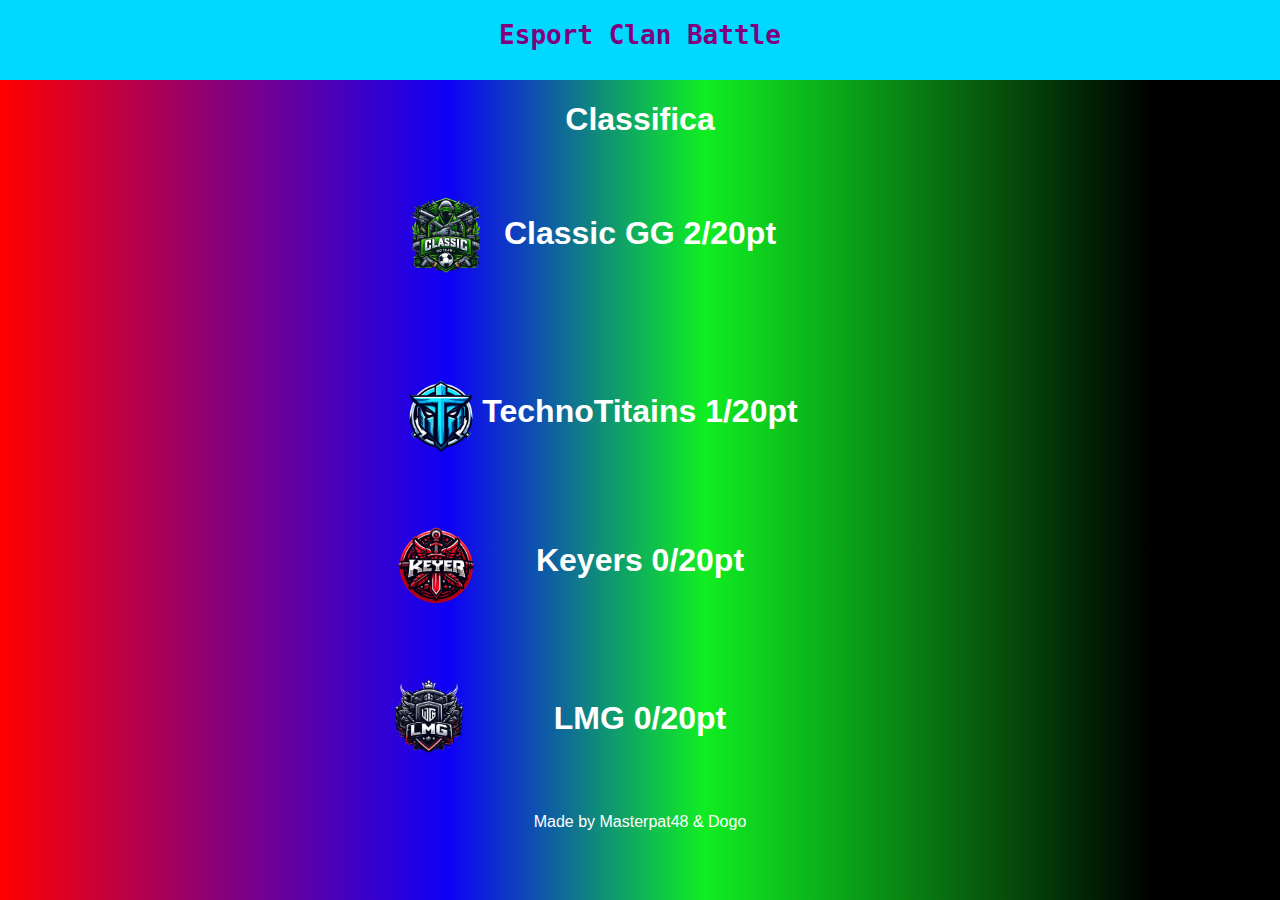
==== classifica.html @ ee717482 "Update classifica.html" ====
<!DOCTYPE html>
<html lang="it">
    <head>
        <meta charset="UTF-8">
        <meta name="viewport" content="width=device-width, initial-scale=1.0">
        <title>Esport Clan Battle</title>
        <link rel="icon" type="image/png" href="img/logo.png">
        <link rel="stylesheet" href="style.css">
        <link rel="stylesheet" href="class.css">
    </head>
    <body>
        <header>
            <a style="color: purple; font-size: xx-large; font-weight: bold;" href="https://dogo2009yt.github.io/ECB-site/">Esport Clan Battle</a>
        </header>
        <center>
            <H1 id="classifica">Classifica</H1>
        </center>
        <img src="img/3.png" id="uposto">
        <img src="img/2.png" id="sposto">
        <img src="img/1.png" id="tposto">
        <img src="img/4.png" id="qposto">
        <center>
            <h1 class="uposto">Classic GG 2/20pt</h1>
            <h1 class="sposto">TechnoTitains 1/20pt</h1>
            <h1 class="tposto">Keyers 0/20pt</h1>
            <h1 class="qposto">LMG 0/20pt</h1>
        </center>
       <center>
            <p class="madec">Made by Masterpat48 & Dogo</p>
        </center>
    </body>
</html>
---- style.css ----
body {
    font-family: Arial, sans-serif;
    margin: 0;
    padding: 0;
    background: linear-gradient(90deg, rgba(255,0,0,1) 0%, rgba(14,0,247,1) 35%, rgba(16,238,34,1) 55%, rgba(0,0,0,1) 90%);
}
header {
    background-color: #00d9ff;
    color: white;
    padding: 20px 0;
    text-align: center;
    font-family: monospace;
    height: 40px;
}
#squadre{
    width: 100%;
    display: grid;
    grid-template-columns: repeat(auto-fit, minmax(300px, 1fr));
    grid-gap: 10px;
}
.Pat{
    width: 300px;
    aspect-ratio: 3 / 4;
    border-radius: 10px;
    margin: 0 auto;

    background-size: 350px;
    background-position: 70%;

    overflow: hidden;
}
.PatS{
    
    width:100%;
    height: 100%;
    background:  linear-gradient(0deg, rgb(255, 0, 0) 0%, rgba(255, 0, 0, 0.411) 80%);
    display: flex;
    align-items: center;
    justify-content: flex-end;
    flex-direction: column;
    opacity: 0;
    transition: opacity 0.2s ease-in-out;
}
.PatS:hover{
    opacity: 1;
}
.PatS:hover .PatS p , .PatS:hover .PatTB {
    transform: translateY(0);
}

.PatS p{
    color:white;
    font-family: "Oswald", sans-serif;
    font-size: 25px;
    margin: 0;
    width: 100%;
    text-align: center;
    transition: all 0.2s ease-in-out;
    transform: translateY(-20px);
}
.PatTB{
    width: fit-content;
    padding: 7px 20px;
    margin: 20% auto;
    border: solid white 2px;
    color: white;
    font-family: "Oswald", sans-serif;
    font-size: 15px;
    transition: all 0.2s ease-in-out;
    transform: translateY(-20px);
}
.PatTB:hover{
    background-color: #ae00ff;
    border: solid #ae00ff 2px;
}
a{
    text-decoration: none;
}
.Tec{
    width: 300px;
    aspect-ratio: 3 / 4;
    border-radius: 10px;
    margin: 0 auto;

    background-size: 350px;
    background-position: 70%;

    overflow: hidden;
}
.TecS{
    
    width:100%;
    height: 100%;
    background:  linear-gradient(0deg, rgb(0, 17, 255) 0%, rgba(0, 26, 255, 0.432) 80%);
    display: flex;
    align-items: center;
    justify-content: flex-end;
    flex-direction: column;
    opacity: 0;
    transition: opacity 0.2s ease-in-out;
}
.TecS:hover{
    opacity: 1;
}
.TecS:hover .TecS p , .Tec:hover .TecTB {
    transform: translateY(0);
}

.TecS p{
    color:white;
    font-family: "Oswald", sans-serif;
    font-size: 25px;
    margin: 0;
    width: 100%;
    text-align: center;
    transition: all 0.2s ease-in-out;
    transform: translateY(-20px);
}
.TecTB{
    width: fit-content;
    padding: 7px 20px;
    margin: 20% auto;
    border: solid white 2px;
    color: white;
    font-family: "Oswald", sans-serif;
    font-size: 15px;
    transition: all 0.2s ease-in-out;
    transform: translateY(-20px);
}
.TecTB:hover{
    background-color: #ae00ff;
    border: solid #ae00ff 2px;
}
.Jho{
    width: 300px;
    aspect-ratio: 3 / 4;
    border-radius: 10px;
    margin: 0 auto;

    background-size: 350px;
    background-position: 70%;

    overflow: hidden;
}
.JhoS{
    
    width:100%;
    height: 100%;
    background:  linear-gradient(0deg, rgb(17, 145, 0) 0%, rgba(0, 138, 18, 0.432) 80%);
    display: flex;
    align-items: center;
    justify-content: flex-end;
    flex-direction: column;
    opacity: 0;
    transition: opacity 0.2s ease-in-out;
}
.JhoS:hover{
    opacity: 1;
}
.JhoS:hover .JhoS p , .Jho:hover .JhoTB {
    transform: translateY(0);
}

.JhoS p{
    color:white;
    font-family: "Oswald", sans-serif;
    font-size: 25px;
    margin: 0;
    width: 100%;
    text-align: center;
    transition: all 0.2s ease-in-out;
    transform: translateY(-20px);
}
.JhoTB{
    width: fit-content;
    padding: 7px 20px;
    margin: 20% auto;
    border: solid white 2px;
    color: white;
    font-family: "Oswald", sans-serif;
    font-size: 15px;
    transition: all 0.2s ease-in-out;
    transform: translateY(-20px);
}
.JhoTB:hover{
    background-color: #ae00ff;
    border: solid #ae00ff 2px;
}
.Luk{
    width: 300px;
    aspect-ratio: 3 / 4;
    border-radius: 10px;
    margin: 0 auto;

    background-size: 350px;
    background-position: 70%;

    overflow: hidden;
}
.LukS{
    
    width:100%;
    height: 100%;
    background:  linear-gradient(0deg, rgb(0, 0, 0) 0%, rgba(0, 0, 0, 0.432) 80%);
    display: flex;
    align-items: center;
    justify-content: flex-end;
    flex-direction: column;
    opacity: 0;
    transition: opacity 0.2s ease-in-out;
}
.LukS:hover{
    opacity: 1;
}
.LukS:hover .LukS p , .Luk:hover .LukTB {
    transform: translateY(0);
}

.LukS p{
    color:white;
    font-family: "Oswald", sans-serif;
    font-size: 25px;
    margin: 0;
    width: 100%;
    text-align: center;
    transition: all 0.2s ease-in-out;
    transform: translateY(-20px);
}
.LukTB{
    width: fit-content;
    padding: 7px 20px;
    margin: 20% auto;
    border: solid white 2px;
    color: white;
    font-family: "Oswald", sans-serif;
    font-size: 15px;
    transition: all 0.2s ease-in-out;
    transform: translateY(-20px);
}
.LukTB:hover{
    background-color: #ff0000;
    border: solid #ff0000 2px;
}
.container {
    width: 80%;
    margin: 0 auto;
    padding: 20px;
}
h1 {
    color: #6441a5;
}
p {
    line-height: 1.6;
}
.team-section {
    display: flex;
    justify-content: space-around;
    flex-wrap: wrap;
    margin-top: 20px;
}
.team-member {
    position: relative;
    width: 200px;
    height: 200px;
    margin: 10px;
    overflow: hidden;
    border: 2px solid #ffffff;
    background-color: rgba(255, 228, 196, 0.562);
}
.team-member img {
    width: 100%;
    height: 100%;
    transition: opacity 1.2s ease;
}
.team-member:hover img {
    opacity: 0.3;
}
.team-member .info {
    position: absolute;
    top: 0;
    left: 0;
    width: 100%;
    height: 100%;
    display: flex;
    justify-content: center;
    align-items: center;
    text-align: center;
    background-color: rgba(125, 24, 165, 0.8);
    color: white;
    opacity: 0;
    transition: opacity 0.5s ease;
}
.team-member:hover .info {
    opacity: 1;
}
.twitch-section {
    background-color: rgba(255, 228, 196, 0.562);
    padding: 20px;
    margin-top: 40px;
    text-align: center;
    border: 2px solid #ffffff;
}
.twitch-section h2 {
    color: #6441a5;
}
.twitch-link {
    display: block;
    margin: 10px 0;
    color: #6441a5;
    text-decoration: none;
    font-weight: bold;
}
.twitch-link:hover {
    text-decoration: line-through;
    color: #8b008b;
}
.youtube-section {
    background-color: rgba(255, 228, 196, 0.562);
    padding: 20px;
    margin-top: 40px;
    text-align: center;
    border: 2px solid #ffffff;
}
.youtube-section h2 {
    color: #c4302b;
}
.twitch-embed {
    background-color: rgba(255, 228, 196, 0.562);
    padding: 20px;
    margin-top: 40px;
    text-align: center;
    border: 2px solid #ffffff;
}
.made{
    text-align: center;
    position: relative;
    color: white;
}
/* Stili generali */
#jt, #pt, #tt, #Ly {
    position: relative;
}
#class{
    border-radius: 10px;
    width: 200px;
    height: 50px;
    background-color : whitesmoke;
    cursor: pointer;
}
#class a{
    color: #6441a5;
    font-size: xx-large;
    font-weight: bold;
    position: relative;
    top:5px;
}

/* Stili per schermi più grandi */
@media (min-width: 768px) {
    #jt {
        top: -310px;
        left: 150px;
    }
    #pt {
        top: 0px;
        right: -900px;
    }
    #tt {
        top: 30px;
        left: 150px;
    }
    #Ly {
        top: -280px;
        right: -900px;
    }
    .made{
        top: -200px;
    }
}

/* Stili per schermi piccoli (come telefoni) */
@media (max-width: 767px) {
    #jt {
        top: -140px;
        left: 10%;
    }
    #pt {
        top: 0px;
        left: 10%;
    }
    #tt {
        top: 190px;
        left: 10%;
    }
    #Ly {
        top: 50px;
        left: 10%;
    }
    .made{
        top: 70px;
    }
}
---- class.css ----
#classifica{
    color: white;
}
#uposto{
    width: 7%;
    height: 7%;
    position: relative;
    left: 400px;
    top: 30px;
}
#sposto{
    width: 7%;
    height: 7%;
    position: relative;
    left: 300px;
    top: 210px;
}
#tposto{
    width: 7%;
    height: 7%;
    position: relative;
    left: 200px;
    top: 360px;
}
#qposto{
    width: 7%;
    height: 7%;
    position: relative;
    left: 100px;
    top: 510px;
}
.uposto{
    color: white;
    position: relative;
    top:-60px;
}
.sposto{
    color: white;
    position: relative;
    top:60px;
}
.tposto{
    color: white;
    position: relative;
    top: 150px;
}
.qposto{
    color: white;
    position: relative;
    top:250px;
}
.madec{
    text-align: center;
    position: relative;
    top: 300px;
    color: white;
}
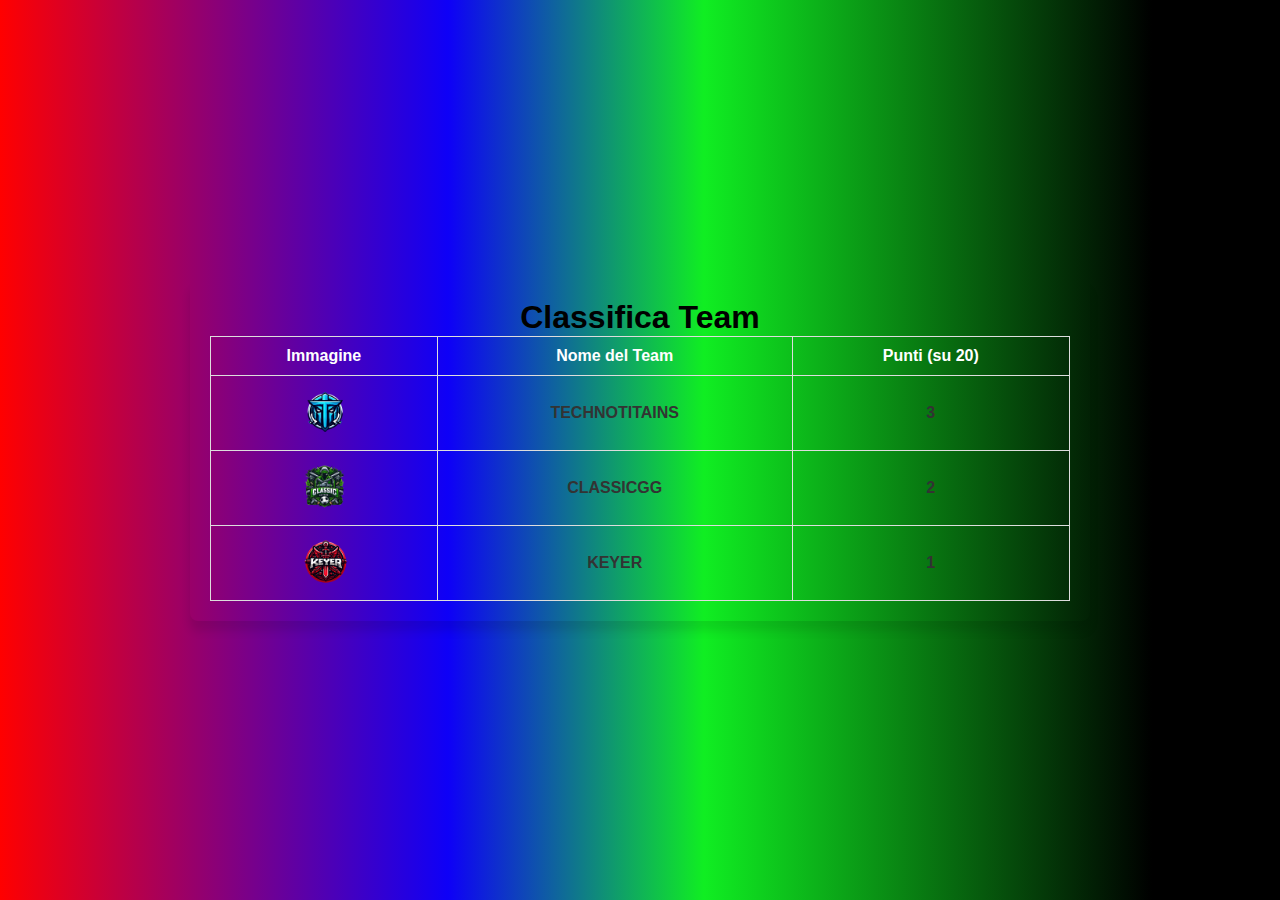
==== commit 89022425: "Classifica nuova + punti aggiornati" ====
--- a/classifica.html
+++ b/classifica.html
@@ -9,24 +9,22 @@
         <link rel="stylesheet" href="class.css">
     </head>
     <body>
-        <header>
-            <a style="color: purple; font-size: xx-large; font-weight: bold;" href="https://dogo2009yt.github.io/ECB-site/">Esport Clan Battle</a>
-        </header>
-        <center>
-            <H1 id="classifica">Classifica</H1>
-        </center>
-        <img src="img/3.png" id="uposto">
-        <img src="img/2.png" id="sposto">
-        <img src="img/1.png" id="tposto">
-        <img src="img/4.png" id="qposto">
-        <center>
-            <h1 class="uposto">Classic GG 2/20pt</h1>
-            <h1 class="sposto">TechnoTitains 1/20pt</h1>
-            <h1 class="tposto">Keyers 0/20pt</h1>
-            <h1 class="qposto">LMG 0/20pt</h1>
-        </center>
-       <center>
-            <p class="madec">Made by Masterpat48 & Dogo</p>
-        </center>
+        <div class="container">
+            <center>
+                <a class="testo" href="index.html">Classifica Team</a>
+            </center>
+            <table id="team-table">
+                <thead>
+                    <tr>
+                        <th>Immagine</th>
+                        <th>Nome del Team</th>
+                        <th>Punti (su 20)</th>
+                    </tr>
+                </thead>
+                <tbody id="team-body">
+                </tbody>
+            </table>
+        </div>
+        <script src="script.js"></script>
     </body>
 </html>
--- a/style.css
+++ b/style.css
@@ -340,7 +340,7 @@
 #jt, #pt, #tt, #Ly {
     position: relative;
 }
-#class{
+.class{
     border-radius: 10px;
     width: 200px;
     height: 50px;
--- a/class.css
+++ b/class.css
@@ -1,57 +1,68 @@
-#classifica{
+* {
+    margin: 0;
+    padding: 0;
+    box-sizing: border-box;
+}
+
+body {
+    font-family: Arial, sans-serif;
+    background-color: #f4f4f4;
+    color: #333;
+    display: flex;
+    justify-content: center;
+    align-items: center;
+    height: 100vh;
+}
+
+.container {
+    width: 80%;
+    max-width: 900px;
+    margin: 20px;
+    padding: 20px;
+    background-color: transparent;
+    box-shadow: 0 10px 10px rgba(0, 0, 0, 0.1);
+    border-radius: 8px;
+}
+
+h1 {
+    text-align: center;
+    margin-bottom: 20px;
+}
+
+table {
+    width: 100%;
+    border-collapse: collapse;
+    text-align: center;
+}
+
+thead {
+    background-color: transparent;
     color: white;
 }
-#uposto{
-    width: 7%;
-    height: 7%;
-    position: relative;
-    left: 400px;
-    top: 30px;
+
+th, td {
+    padding: 10px;
+    border: 1px solid #ddd;
+    font-weight: bold;
 }
-#sposto{
-    width: 7%;
-    height: 7%;
-    position: relative;
-    left: 300px;
-    top: 210px;
+
+img {
+    width: 50px;
+    height: 50px;
+    border-radius: 50%;
 }
-#tposto{
-    width: 7%;
-    height: 7%;
-    position: relative;
-    left: 200px;
-    top: 360px;
+
+tbody tr:nth-child(even) {
+    background-color: transparent;
 }
-#qposto{
-    width: 7%;
-    height: 7%;
-    position: relative;
-    left: 100px;
-    top: 510px;
+
+tbody tr:hover {
+    background-color: transparent;
 }
-.uposto{
-    color: white;
-    position: relative;
-    top:-60px;
-}
-.sposto{
-    color: white;
-    position: relative;
-    top:60px;
-}
-.tposto{
-    color: white;
-    position: relative;
-    top: 150px;
-}
-.qposto{
-    color: white;
-    position: relative;
-    top:250px;
-}
-.madec{
-    text-align: center;
-    position: relative;
-    top: 300px;
-    color: white;
-}
+
+
+.testo{
+   color: black; 
+   font-size: xx-large;
+   font-weight: bold;
+}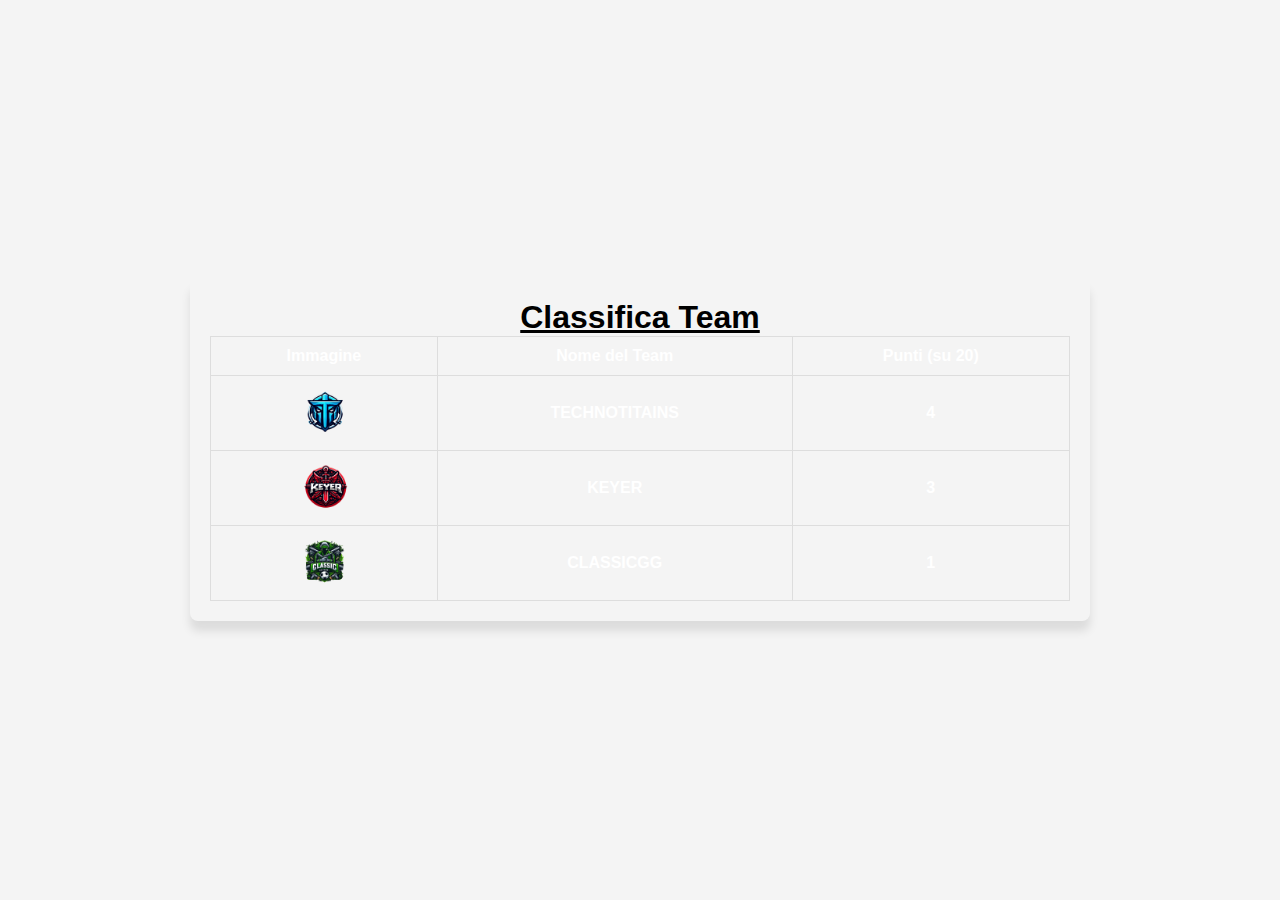
==== commit 31e945a6: "Update classifica.html" ====
--- a/classifica.html
+++ b/classifica.html
@@ -5,7 +5,6 @@
         <meta name="viewport" content="width=device-width, initial-scale=1.0">
         <title>Esport Clan Battle</title>
         <link rel="icon" type="image/png" href="img/logo.png">
-        <link rel="stylesheet" href="style.css">
         <link rel="stylesheet" href="class.css">
     </head>
     <body>
--- a/class.css
+++ b/class.css
@@ -22,11 +22,13 @@
     background-color: transparent;
     box-shadow: 0 10px 10px rgba(0, 0, 0, 0.1);
     border-radius: 8px;
+    color: white;
 }
 
 h1 {
     text-align: center;
     margin-bottom: 20px;
+    color: white;
 }
 
 table {
@@ -44,6 +46,7 @@
     padding: 10px;
     border: 1px solid #ddd;
     font-weight: bold;
+    color: white;
 }
 
 img {
@@ -65,4 +68,4 @@
    color: black; 
    font-size: xx-large;
    font-weight: bold;
-}+}
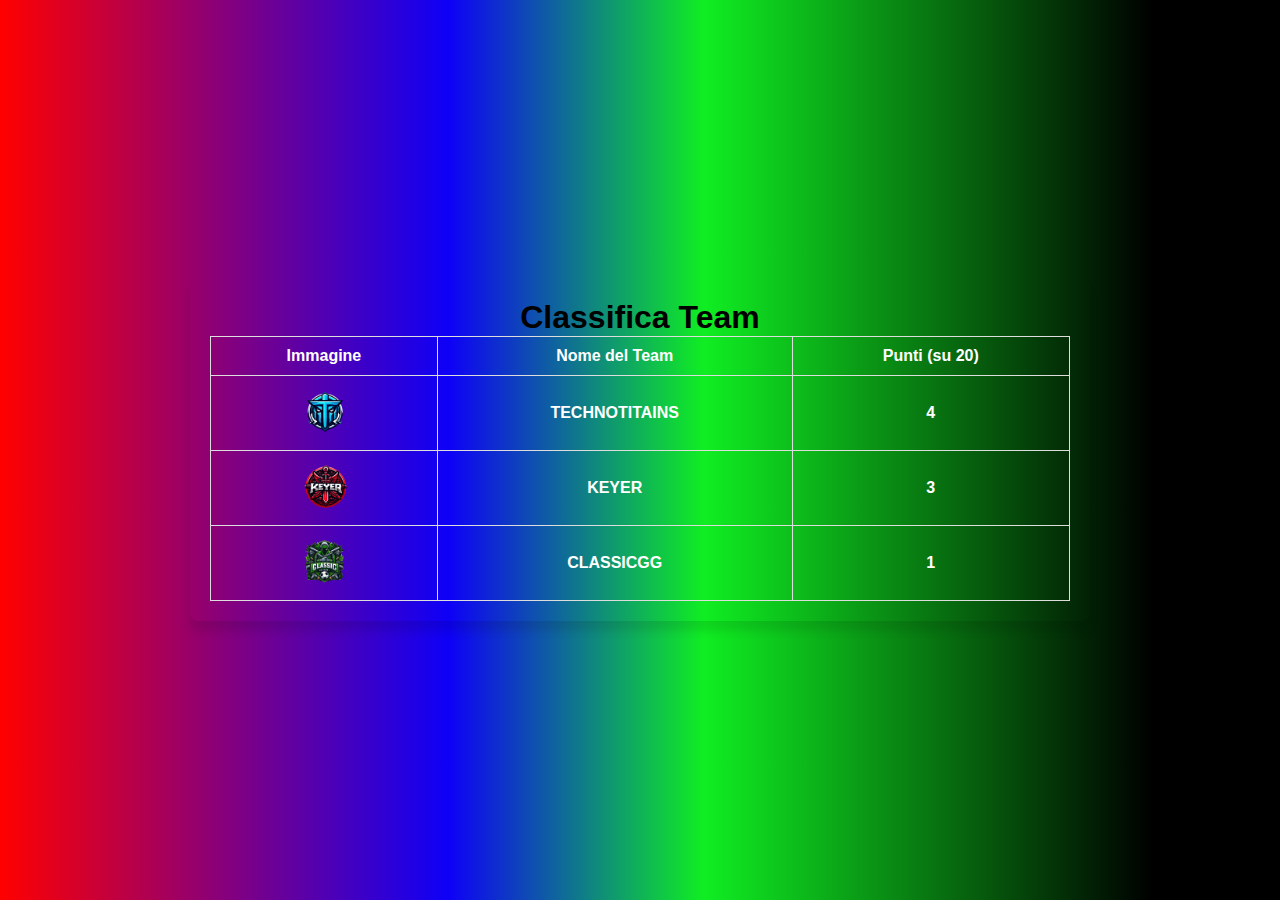
==== commit ac63d901: "Update classifica.html" ====
--- a/classifica.html
+++ b/classifica.html
@@ -6,6 +6,7 @@
         <title>Esport Clan Battle</title>
         <link rel="icon" type="image/png" href="img/logo.png">
         <link rel="stylesheet" href="class.css">
+        <link rel="stylesheet" href="style.css">
     </head>
     <body>
         <div class="container">
--- a/style.css
+++ b/style.css
@@ -0,0 +1,402 @@
+body {
+    font-family: Arial, sans-serif;
+    margin: 0;
+    padding: 0;
+    background: linear-gradient(90deg, rgba(255,0,0,1) 0%, rgba(14,0,247,1) 35%, rgba(16,238,34,1) 55%, rgba(0,0,0,1) 90%);
+}
+header {
+    background-color: #00d9ff;
+    color: white;
+    padding: 20px 0;
+    text-align: center;
+    font-family: monospace;
+    height: 40px;
+}
+#squadre{
+    width: 100%;
+    display: grid;
+    grid-template-columns: repeat(auto-fit, minmax(300px, 1fr));
+    grid-gap: 10px;
+}
+.Pat{
+    width: 300px;
+    aspect-ratio: 3 / 4;
+    border-radius: 10px;
+    margin: 0 auto;
+
+    background-size: 350px;
+    background-position: 70%;
+
+    overflow: hidden;
+}
+.PatS{
+    
+    width:100%;
+    height: 100%;
+    background:  linear-gradient(0deg, rgb(255, 0, 0) 0%, rgba(255, 0, 0, 0.411) 80%);
+    display: flex;
+    align-items: center;
+    justify-content: flex-end;
+    flex-direction: column;
+    opacity: 0;
+    transition: opacity 0.2s ease-in-out;
+}
+.PatS:hover{
+    opacity: 1;
+}
+.PatS:hover .PatS p , .PatS:hover .PatTB {
+    transform: translateY(0);
+}
+
+.PatS p{
+    color:white;
+    font-family: "Oswald", sans-serif;
+    font-size: 25px;
+    margin: 0;
+    width: 100%;
+    text-align: center;
+    transition: all 0.2s ease-in-out;
+    transform: translateY(-20px);
+}
+.PatTB{
+    width: fit-content;
+    padding: 7px 20px;
+    margin: 20% auto;
+    border: solid white 2px;
+    color: white;
+    font-family: "Oswald", sans-serif;
+    font-size: 15px;
+    transition: all 0.2s ease-in-out;
+    transform: translateY(-20px);
+}
+.PatTB:hover{
+    background-color: #ae00ff;
+    border: solid #ae00ff 2px;
+}
+a{
+    text-decoration: none;
+}
+.Tec{
+    width: 300px;
+    aspect-ratio: 3 / 4;
+    border-radius: 10px;
+    margin: 0 auto;
+
+    background-size: 350px;
+    background-position: 70%;
+
+    overflow: hidden;
+}
+.TecS{
+    
+    width:100%;
+    height: 100%;
+    background:  linear-gradient(0deg, rgb(0, 17, 255) 0%, rgba(0, 26, 255, 0.432) 80%);
+    display: flex;
+    align-items: center;
+    justify-content: flex-end;
+    flex-direction: column;
+    opacity: 0;
+    transition: opacity 0.2s ease-in-out;
+}
+.TecS:hover{
+    opacity: 1;
+}
+.TecS:hover .TecS p , .Tec:hover .TecTB {
+    transform: translateY(0);
+}
+
+.TecS p{
+    color:white;
+    font-family: "Oswald", sans-serif;
+    font-size: 25px;
+    margin: 0;
+    width: 100%;
+    text-align: center;
+    transition: all 0.2s ease-in-out;
+    transform: translateY(-20px);
+}
+.TecTB{
+    width: fit-content;
+    padding: 7px 20px;
+    margin: 20% auto;
+    border: solid white 2px;
+    color: white;
+    font-family: "Oswald", sans-serif;
+    font-size: 15px;
+    transition: all 0.2s ease-in-out;
+    transform: translateY(-20px);
+}
+.TecTB:hover{
+    background-color: #ae00ff;
+    border: solid #ae00ff 2px;
+}
+.Jho{
+    width: 300px;
+    aspect-ratio: 3 / 4;
+    border-radius: 10px;
+    margin: 0 auto;
+
+    background-size: 350px;
+    background-position: 70%;
+
+    overflow: hidden;
+}
+.JhoS{
+    
+    width:100%;
+    height: 100%;
+    background:  linear-gradient(0deg, rgb(17, 145, 0) 0%, rgba(0, 138, 18, 0.432) 80%);
+    display: flex;
+    align-items: center;
+    justify-content: flex-end;
+    flex-direction: column;
+    opacity: 0;
+    transition: opacity 0.2s ease-in-out;
+}
+.JhoS:hover{
+    opacity: 1;
+}
+.JhoS:hover .JhoS p , .Jho:hover .JhoTB {
+    transform: translateY(0);
+}
+
+.JhoS p{
+    color:white;
+    font-family: "Oswald", sans-serif;
+    font-size: 25px;
+    margin: 0;
+    width: 100%;
+    text-align: center;
+    transition: all 0.2s ease-in-out;
+    transform: translateY(-20px);
+}
+.JhoTB{
+    width: fit-content;
+    padding: 7px 20px;
+    margin: 20% auto;
+    border: solid white 2px;
+    color: white;
+    font-family: "Oswald", sans-serif;
+    font-size: 15px;
+    transition: all 0.2s ease-in-out;
+    transform: translateY(-20px);
+}
+.JhoTB:hover{
+    background-color: #ae00ff;
+    border: solid #ae00ff 2px;
+}
+.Luk{
+    width: 300px;
+    aspect-ratio: 3 / 4;
+    border-radius: 10px;
+    margin: 0 auto;
+
+    background-size: 350px;
+    background-position: 70%;
+
+    overflow: hidden;
+}
+.LukS{
+    
+    width:100%;
+    height: 100%;
+    background:  linear-gradient(0deg, rgb(0, 0, 0) 0%, rgba(0, 0, 0, 0.432) 80%);
+    display: flex;
+    align-items: center;
+    justify-content: flex-end;
+    flex-direction: column;
+    opacity: 0;
+    transition: opacity 0.2s ease-in-out;
+}
+.LukS:hover{
+    opacity: 1;
+}
+.LukS:hover .LukS p , .Luk:hover .LukTB {
+    transform: translateY(0);
+}
+
+.LukS p{
+    color:white;
+    font-family: "Oswald", sans-serif;
+    font-size: 25px;
+    margin: 0;
+    width: 100%;
+    text-align: center;
+    transition: all 0.2s ease-in-out;
+    transform: translateY(-20px);
+}
+.LukTB{
+    width: fit-content;
+    padding: 7px 20px;
+    margin: 20% auto;
+    border: solid white 2px;
+    color: white;
+    font-family: "Oswald", sans-serif;
+    font-size: 15px;
+    transition: all 0.2s ease-in-out;
+    transform: translateY(-20px);
+}
+.LukTB:hover{
+    background-color: #ff0000;
+    border: solid #ff0000 2px;
+}
+.container {
+    width: 80%;
+    margin: 0 auto;
+    padding: 20px;
+}
+h1 {
+    color: #6441a5;
+}
+p {
+    line-height: 1.6;
+}
+.team-section {
+    display: flex;
+    justify-content: space-around;
+    flex-wrap: wrap;
+    margin-top: 20px;
+}
+.team-member {
+    position: relative;
+    width: 200px;
+    height: 200px;
+    margin: 10px;
+    overflow: hidden;
+    border: 2px solid #ffffff;
+    background-color: rgba(255, 228, 196, 0.562);
+}
+.team-member img {
+    width: 100%;
+    height: 100%;
+    transition: opacity 1.2s ease;
+}
+.team-member:hover img {
+    opacity: 0.3;
+}
+.team-member .info {
+    position: absolute;
+    top: 0;
+    left: 0;
+    width: 100%;
+    height: 100%;
+    display: flex;
+    justify-content: center;
+    align-items: center;
+    text-align: center;
+    background-color: rgba(125, 24, 165, 0.8);
+    color: white;
+    opacity: 0;
+    transition: opacity 0.5s ease;
+}
+.team-member:hover .info {
+    opacity: 1;
+}
+.twitch-section {
+    background-color: rgba(255, 228, 196, 0.562);
+    padding: 20px;
+    margin-top: 40px;
+    text-align: center;
+    border: 2px solid #ffffff;
+}
+.twitch-section h2 {
+    color: #6441a5;
+}
+.twitch-link {
+    display: block;
+    margin: 10px 0;
+    color: #6441a5;
+    text-decoration: none;
+    font-weight: bold;
+}
+.twitch-link:hover {
+    text-decoration: line-through;
+    color: #8b008b;
+}
+.youtube-section {
+    background-color: rgba(255, 228, 196, 0.562);
+    padding: 20px;
+    margin-top: 40px;
+    text-align: center;
+    border: 2px solid #ffffff;
+}
+.youtube-section h2 {
+    color: #c4302b;
+}
+.twitch-embed {
+    background-color: rgba(255, 228, 196, 0.562);
+    padding: 20px;
+    margin-top: 40px;
+    text-align: center;
+    border: 2px solid #ffffff;
+}
+.made{
+    text-align: center;
+    position: relative;
+    color: white;
+}
+/* Stili generali */
+#jt, #pt, #tt, #Ly {
+    position: relative;
+}
+.class{
+    border-radius: 10px;
+    width: 200px;
+    height: 50px;
+    background-color : whitesmoke;
+    cursor: pointer;
+}
+#class a{
+    color: #6441a5;
+    font-size: xx-large;
+    font-weight: bold;
+    position: relative;
+    top:5px;
+}
+
+/* Stili per schermi più grandi */
+@media (min-width: 768px) {
+    #jt {
+        top: -310px;
+        left: 150px;
+    }
+    #pt {
+        top: 0px;
+        right: -900px;
+    }
+    #tt {
+        top: 30px;
+        left: 150px;
+    }
+    #Ly {
+        top: -280px;
+        right: -900px;
+    }
+    .made{
+        top: -200px;
+    }
+}
+
+/* Stili per schermi piccoli (come telefoni) */
+@media (max-width: 767px) {
+    #jt {
+        top: -140px;
+        left: 10%;
+    }
+    #pt {
+        top: 0px;
+        left: 10%;
+    }
+    #tt {
+        top: 190px;
+        left: 10%;
+    }
+    #Ly {
+        top: 50px;
+        left: 10%;
+    }
+    .made{
+        top: 70px;
+    }
+}
